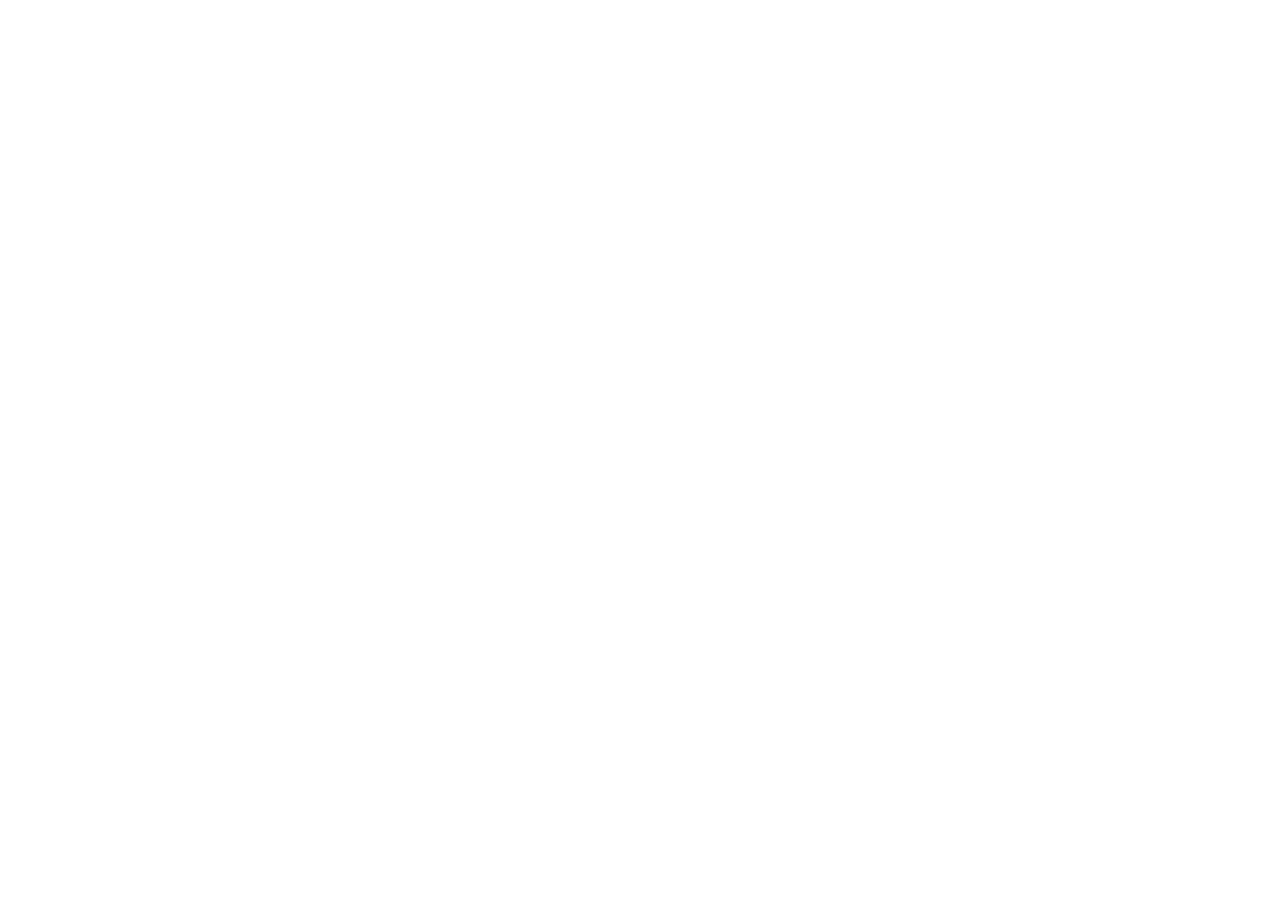
==== classworks/index.html @ 3864941f "add classwork" ====
<!DOCTYPE html>
<html lang="en">
  <head>
    <meta charset="UTF-8" />
    <meta name="viewport" content="width=device-width, initial-scale=1.0" />
    <title>classwork</title>
  </head>
  <body>
    <script src="./js/task-01.js"></script>
  </body>
</html>
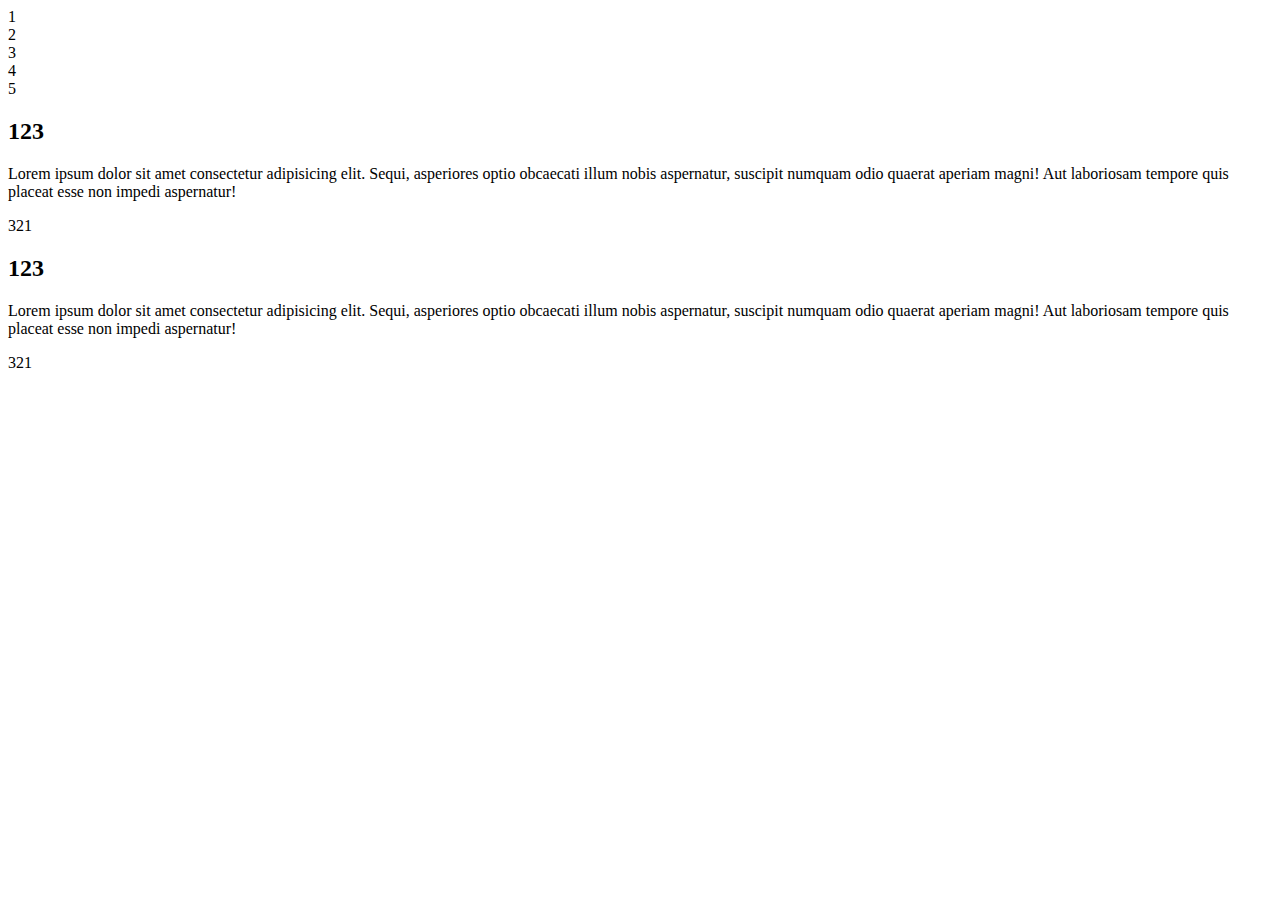
==== commit 1c9c2446: "add task3" ====
--- a/classworks/index.html
+++ b/classworks/index.html
@@ -6,6 +6,18 @@
     <title>classwork</title>
   </head>
   <body>
-    <script src="./js/task-01.js"></script>
+    <div class="container">
+      <div class="block">1</div>
+      <div class="block">2</div>
+      <div class="block">3</div>
+      <div class="block">4</div>
+      <div class="block">5</div>
+    </div>
+
+    <div class="js-container"></div>
+
+    <!-- <script src="./js/task-01.js"></script> -->
+    <!-- <script src="./js/task-02.js"></script> -->
+    <script src="./js/task-03.js"></script>
   </body>
 </html>
